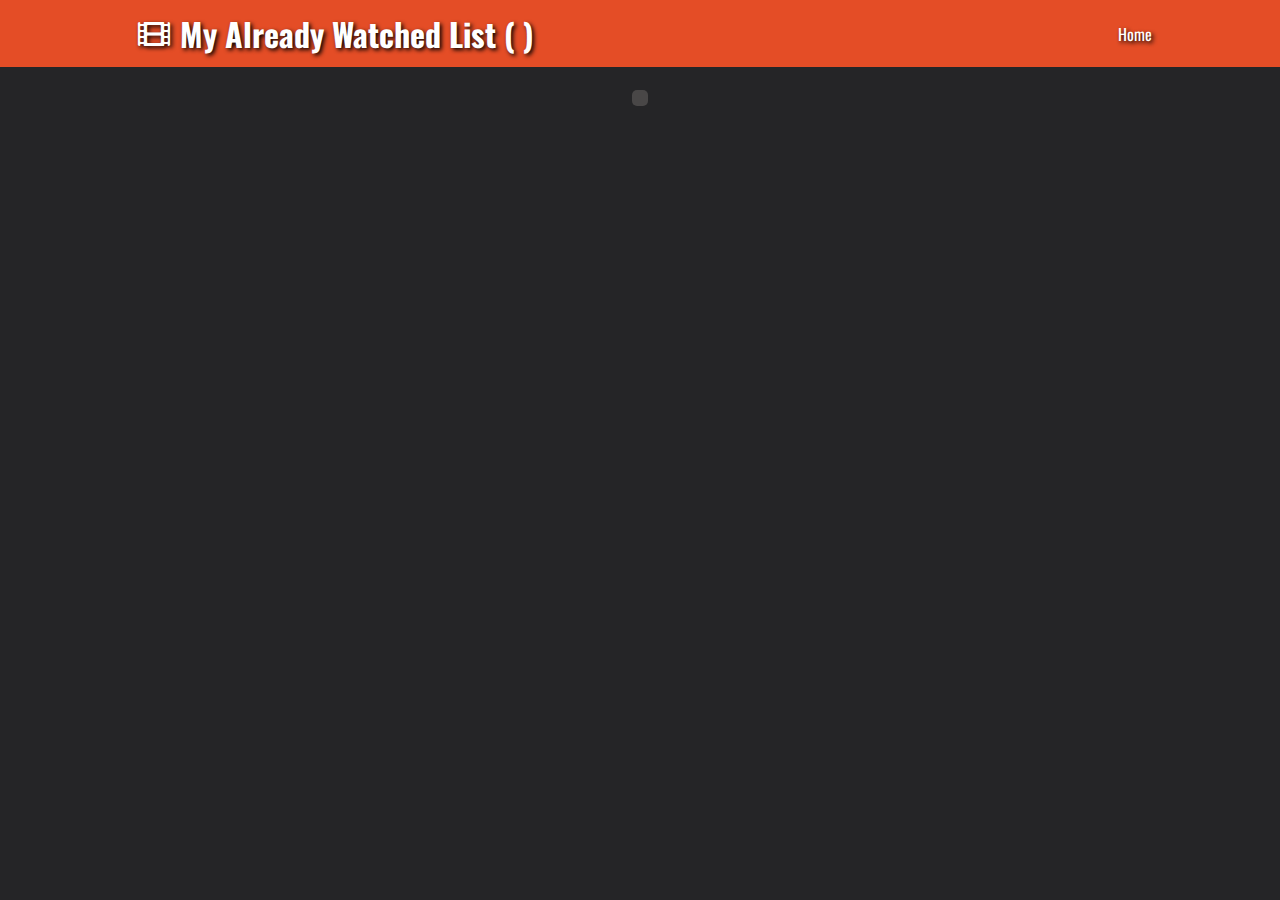
==== already_watched.html @ a541e221 "About me and Already Watched" ====
<!DOCTYPE html>
<html lang="en">
	<head>
		<meta charset="UTF-8" />
		<meta http-equiv="X-UA-Compatible" content="IE=edge" />
		<meta name="viewport" content="width=device-width, initial-scale=1.0" />
		<title>Movie FanApp</title>
		<link
			rel="stylesheet"
			href="https://cdnjs.cloudflare.com/ajax/libs/font-awesome/5.15.3/css/all.min.css"
		/>
		<link rel="stylesheet" href="aw.css" />
	</head>
	<body>
		<header>
			<div>
				<i class="fa fa-film" aria-hidden="true"></i>
				<h1>My Already Watched List (<span class="mwnum"> </span>)</h1>
			</div>
			<!-- <p id="loggedusername"></p> -->
			<p class="homebutton">Home</p>
		</header>
		<main>
			<!-- <div class="moviecontainer">
				<div class="imgcontain">
					<img
						class="looney-tunes"
						src="https://image.tmdb.org/t/p/w500/pNrQaH0ATrz9wFrNpwfB1aU4MpK.jpg"
					/>
				</div>
				<div class="details">
					<h2>Looney Tunes</h2>
					<p>
						Lorem, ipsum dolor sit amet consectetur adipisicing elit. Natus
						numquam nulla tenetur adipisci molestias similique atque nobis,
						obcaecati sint repudiandae molestiae deserunt saepe corporis
						consectetur cum quasi exercitationem eaque maxime. Numquam, iure
						quia. Beatae magni soluta facilis unde vel, numquam libero
						dignissimos distinctio ut praesentium.
					</p>
				</div>
			</div> -->
		</main>
		<div class="mask"></div>
		<div class="pagination"></div>
	</body>
	<script src="aw.js"></script>
</html>
---- aw.css ----
@import url("https://fonts.googleapis.com/css2?family=Oswald:wght@300&display=swap");

:root {
	--orange: #e44d26;
	--grey: #494747;
	--headervertical: 30px;
	--popup-blue: rgb(10, 140, 216);
	--background-black: rgb(37, 37, 39);
}

* {
	margin: 0;
	padding: 0;
	box-sizing: border-box;
}

body {
	font-family: "Oswald", sans-serif;
	color: white;
	background-color: var(--background-black);
}

header {
	display: flex;
	background-color: var(--orange);
	padding: 10px;
	padding-left: 10%;
	padding-right: 10%;
	justify-content: space-between;
	align-items: center;
	position: fixed;
	top: 0;
	height: max-content;
	width: 100%;
}

header > div {
	display: flex;
	align-items: center;
}

header i {
	font-size: 2rem;
}

header h1,
header > div > i,
.homebutton {
	padding-left: 10px;
	text-shadow: 2px 2px 4px #000000;
}

#loggedusername {
	text-shadow: 2px 2px 4px #000000;
	font-size: 1.5rem;
	text-align: left;
}

.menu {
	position: absolute;
	background-color: var(--grey);
	right: 10%;
	top: 50px;
	width: 120px;
	padding: 5px;
	display: none;
}

.menu > ul {
	list-style: none;
}
.menu > ul > li {
	padding: 5px;
}

.menu > ul > li:hover {
	cursor: pointer;
}

header > i:hover + .menu {
	display: block;
}

.burger:hover {
	cursor: pointer;
}

/* Main */

main {
	display: grid;
	/* grid-template-columns: repeat(auto-fit, minmax(130px, 1fr)); */
	grid-template-columns: repeat(1, 1fr);
	grid-gap: 10px;
	/* background-color: var(--background-black); */
	padding: 10px 2%;
	margin-top: 70px;

	/* grid-template-columns: repeat(auto-fill, minmax(200px, 1fr)); */
	/* gap: 0.5rem; */
}

.moviecontainer {
	width: 100%;
	border: 2px solid var(--orange);
	display: grid;
	grid-template-columns: 2fr 3fr;
	grid-gap: 5px;
	min-height: 275px;
	/* height: 275px; */
}

.imgcontain > img {
	/* height: 275px; */
	width: 100%;
}

.moviecontainer .details {
	padding: 10px;
}
/* mask */

.mask {
	width: 100vw;
	height: 100vh;
	position: fixed;
	top: 0;
	left: 0;
	right: 0;
	bottom: 0;
	background-color: rgba(0, 0, 0, 0.5);
	display: none;
}

/* Popups */

.search-popup,
.about-popup,
.movie-popup {
	width: 90%;
	position: fixed;
	top: 100px;
	left: 50%;
	transform: translate(-50%, 0);
	display: none;
}

.search-popup > div:nth-child(1),
.about-popup > div:nth-child(1),
.movie-popup > div:nth-child(1) {
	display: flex;
	justify-content: space-between;
	align-items: center;
	background-color: var(--popup-blue);
	border-top-left-radius: 10px;
	border-top-right-radius: 10px;
	padding: 0.5rem 1rem;
}

.search-popup > div:nth-child(2) > div:nth-child(1),
.about-popup > div:nth-child(2),
.movie-popup > div:nth-child(2) {
	display: flex;
	/* background-color: var(--grey); */
	background-color: rgb(49, 47, 48);
	/* background-color: blue; */
	border-bottom-left-radius: 10px;
	border-bottom-right-radius: 10px;
	padding: 1rem 0.5rem;
}

.search-popup > div:nth-child(2) {
	background-color: rgb(49, 47, 48);
	border-bottom-left-radius: 10px;
	border-bottom-right-radius: 10px;
	padding: 1rem 0.5rem;
	color: red;
}

.about-popup > div:nth-child(2) {
	flex-direction: column;
}

.search-popup > div:nth-child(2) > div:nth-child(1) > input {
	width: 90%;
	/* background-color: rgba(39, 38, 38, 1); */
	background-color: rgb(73, 71, 72);
	outline: none;
	border: none;
	padding: 10px;
	border-radius: 8px;
	color: white;
}

.search-popup > div:nth-child(2) > div:nth-child(1) > button,
.movie-popup button {
	padding: 11px 10px;
	width: 20%;
	border-radius: 5px;
	outline: none;
	border: none;
	margin-left: 10px;
}

.search-popup > div:nth-child(2) > div:nth-child(1) > button,
.search-close:hover,
.about-close:hover,
.movie-popup button:hover,
.movie-popup > div > i:hover,
.homebutton:hover {
	cursor: pointer;
}

/* movie details */

.movie-popup > div:nth-child(2) {
	display: grid;
	grid-template-columns: 30% 70%;
	grid-gap: 10px;
}

.movie-popup img {
	width: 90%;
}

.movie-popup .overview {
	grid-column: 1/-1;
}

.movie-popup .buttons {
	grid-column: 1/-1;
	display: flex;
	justify-content: center;
	/* background-color: blue; */
}

.movie-popup .buttons > button {
	width: 25%;
}

.movie-popup .status {
	width: 100%;
	grid-column: 1/-1;
	background-color: var(--orange);
	padding: 5px;
	transform: translateX(-5px);
	text-align: center;
	display: none;
}

@media screen and (min-width: 610px) {
	main {
		/* grid-template-columns: repeat(auto-fit, minmax(150px, 1fr)); */
		/* padding: 10px 10%; */
	}
	.search-popup,
	.about-popup,
	.movie-popup {
		width: 70%;
	}
}

@media screen and (min-width: 768px) {
	main {
		/* grid-template-columns: repeat(auto-fit, minmax(190px, 1fr)); */
		/* grid-template-columns: repeat(3, 1fr); */
		/* padding: 10px 10%; */
		grid-template-columns: repeat(2, 1fr);
	}
	/* .search-popup,
	.about-popup,
	.movie-popup {
		width: 70%;
	} */
}

@media screen and (min-width: 1024px) {
	/* main { */
	/* grid-template-columns: repeat(auto-fit, minmax(190px, 1fr)); */
	/* grid-template-columns: repeat(4, 1fr); */
	/* } */
	header > i {
		display: none;
		font-size: 0px;
		color: black;
	}

	.menu {
		display: block;
		position: static;
		background-color: transparent;
		width: auto;
	}

	.menu > ul {
		display: flex;
		justify-content: space-evenly;
	}

	.menu > ul > li {
		text-shadow: 2px 2px 4px #000000;
		border-right: 1px solid white;
		padding-left: 15px;
		padding-right: 15px;
	}
	.search-popup,
	.about-popup,
	.movie-popup {
		width: 40%;
	}
}

/*PAGINATION STYLES*/
.pagination {
	margin-top: 1rem;
	margin-bottom: 0.5rem;
	background-color: #494747;
	color: white;
	display: flex;
	justify-content: space-between;
	flex-wrap: wrap;
	padding: 0.5rem;
	width: max-content;
	margin: 0 auto;
	border-radius: 5px;
}
.page_item {
	padding: 0.75rem;
	border: white 1px solid;
	border-radius: 5px;
	font-size: 0.75rem;
	margin-left: 10px;
	margin-right: 10px;
}
.page_item:hover {
	background-color: #6d6a6a;
}
.active {
	background-color: #e44d26;
	color: white;
}
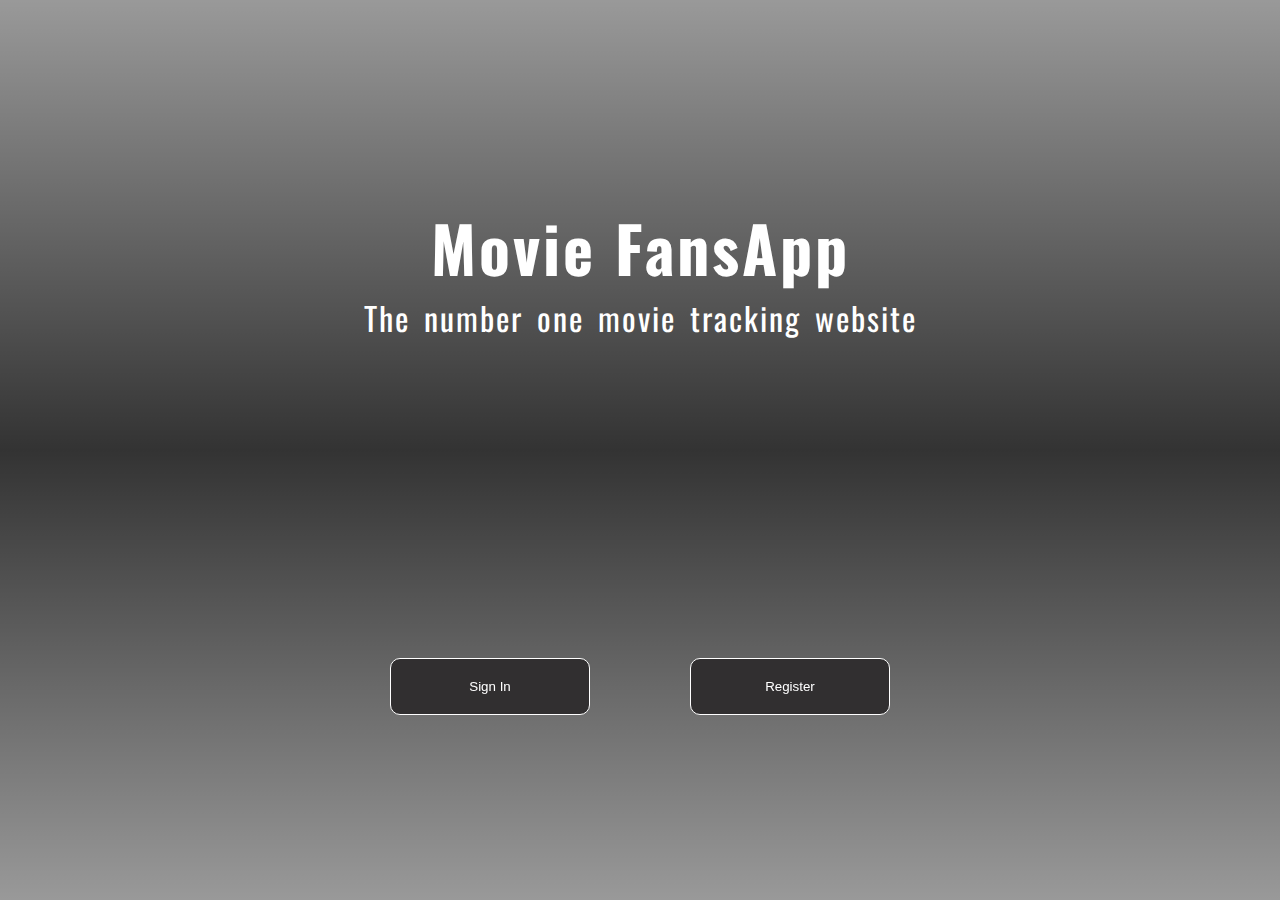
==== commit 3992938e: "Remove code that is commented or not in use" ====
--- a/already_watched.html
+++ b/already_watched.html
@@ -41,7 +41,7 @@
 				</div>
 			</div> -->
 		</main>
-		<div class="mask"></div>
+		<!-- <div class="mask"></div> -->
 		<div class="pagination"></div>
 	</body>
 	<script src="aw.js"></script>
--- a/aw.css
+++ b/aw.css
@@ -50,54 +50,14 @@
 	text-shadow: 2px 2px 4px #000000;
 }
 
-#loggedusername {
-	text-shadow: 2px 2px 4px #000000;
-	font-size: 1.5rem;
-	text-align: left;
-}
-
-.menu {
-	position: absolute;
-	background-color: var(--grey);
-	right: 10%;
-	top: 50px;
-	width: 120px;
-	padding: 5px;
-	display: none;
-}
-
-.menu > ul {
-	list-style: none;
-}
-.menu > ul > li {
-	padding: 5px;
-}
-
-.menu > ul > li:hover {
-	cursor: pointer;
-}
-
-header > i:hover + .menu {
-	display: block;
-}
-
-.burger:hover {
-	cursor: pointer;
-}
-
 /* Main */
 
 main {
 	display: grid;
-	/* grid-template-columns: repeat(auto-fit, minmax(130px, 1fr)); */
 	grid-template-columns: repeat(1, 1fr);
 	grid-gap: 10px;
-	/* background-color: var(--background-black); */
 	padding: 10px 2%;
-	margin-top: 70px;
-
-	/* grid-template-columns: repeat(auto-fill, minmax(200px, 1fr)); */
-	/* gap: 0.5rem; */
+	margin-top: 160px;
 }
 
 .moviecontainer {
@@ -118,195 +78,20 @@
 .moviecontainer .details {
 	padding: 10px;
 }
-/* mask */
 
-.mask {
-	width: 100vw;
-	height: 100vh;
-	position: fixed;
-	top: 0;
-	left: 0;
-	right: 0;
-	bottom: 0;
-	background-color: rgba(0, 0, 0, 0.5);
-	display: none;
-}
-
-/* Popups */
-
-.search-popup,
-.about-popup,
-.movie-popup {
-	width: 90%;
-	position: fixed;
-	top: 100px;
-	left: 50%;
-	transform: translate(-50%, 0);
-	display: none;
-}
-
-.search-popup > div:nth-child(1),
-.about-popup > div:nth-child(1),
-.movie-popup > div:nth-child(1) {
-	display: flex;
-	justify-content: space-between;
-	align-items: center;
-	background-color: var(--popup-blue);
-	border-top-left-radius: 10px;
-	border-top-right-radius: 10px;
-	padding: 0.5rem 1rem;
-}
-
-.search-popup > div:nth-child(2) > div:nth-child(1),
-.about-popup > div:nth-child(2),
-.movie-popup > div:nth-child(2) {
-	display: flex;
-	/* background-color: var(--grey); */
-	background-color: rgb(49, 47, 48);
-	/* background-color: blue; */
-	border-bottom-left-radius: 10px;
-	border-bottom-right-radius: 10px;
-	padding: 1rem 0.5rem;
-}
-
-.search-popup > div:nth-child(2) {
-	background-color: rgb(49, 47, 48);
-	border-bottom-left-radius: 10px;
-	border-bottom-right-radius: 10px;
-	padding: 1rem 0.5rem;
-	color: red;
-}
-
-.about-popup > div:nth-child(2) {
-	flex-direction: column;
-}
-
-.search-popup > div:nth-child(2) > div:nth-child(1) > input {
-	width: 90%;
-	/* background-color: rgba(39, 38, 38, 1); */
-	background-color: rgb(73, 71, 72);
-	outline: none;
-	border: none;
-	padding: 10px;
-	border-radius: 8px;
-	color: white;
-}
-
-.search-popup > div:nth-child(2) > div:nth-child(1) > button,
-.movie-popup button {
-	padding: 11px 10px;
-	width: 20%;
-	border-radius: 5px;
-	outline: none;
-	border: none;
-	margin-left: 10px;
-}
-
-.search-popup > div:nth-child(2) > div:nth-child(1) > button,
-.search-close:hover,
-.about-close:hover,
-.movie-popup button:hover,
-.movie-popup > div > i:hover,
 .homebutton:hover {
 	cursor: pointer;
 }
 
-/* movie details */
-
-.movie-popup > div:nth-child(2) {
-	display: grid;
-	grid-template-columns: 30% 70%;
-	grid-gap: 10px;
-}
-
-.movie-popup img {
-	width: 90%;
-}
-
-.movie-popup .overview {
-	grid-column: 1/-1;
-}
-
-.movie-popup .buttons {
-	grid-column: 1/-1;
-	display: flex;
-	justify-content: center;
-	/* background-color: blue; */
-}
-
-.movie-popup .buttons > button {
-	width: 25%;
-}
-
-.movie-popup .status {
-	width: 100%;
-	grid-column: 1/-1;
-	background-color: var(--orange);
-	padding: 5px;
-	transform: translateX(-5px);
-	text-align: center;
-	display: none;
-}
-
 @media screen and (min-width: 610px) {
 	main {
-		/* grid-template-columns: repeat(auto-fit, minmax(150px, 1fr)); */
-		/* padding: 10px 10%; */
-	}
-	.search-popup,
-	.about-popup,
-	.movie-popup {
-		width: 70%;
+		margin-top: 70px;
 	}
 }
 
 @media screen and (min-width: 768px) {
 	main {
-		/* grid-template-columns: repeat(auto-fit, minmax(190px, 1fr)); */
-		/* grid-template-columns: repeat(3, 1fr); */
-		/* padding: 10px 10%; */
 		grid-template-columns: repeat(2, 1fr);
-	}
-	/* .search-popup,
-	.about-popup,
-	.movie-popup {
-		width: 70%;
-	} */
-}
-
-@media screen and (min-width: 1024px) {
-	/* main { */
-	/* grid-template-columns: repeat(auto-fit, minmax(190px, 1fr)); */
-	/* grid-template-columns: repeat(4, 1fr); */
-	/* } */
-	header > i {
-		display: none;
-		font-size: 0px;
-		color: black;
-	}
-
-	.menu {
-		display: block;
-		position: static;
-		background-color: transparent;
-		width: auto;
-	}
-
-	.menu > ul {
-		display: flex;
-		justify-content: space-evenly;
-	}
-
-	.menu > ul > li {
-		text-shadow: 2px 2px 4px #000000;
-		border-right: 1px solid white;
-		padding-left: 15px;
-		padding-right: 15px;
-	}
-	.search-popup,
-	.about-popup,
-	.movie-popup {
-		width: 40%;
 	}
 }
 
@@ -317,10 +102,10 @@
 	background-color: #494747;
 	color: white;
 	display: flex;
-	justify-content: space-between;
+	justify-content: space-evenly;
 	flex-wrap: wrap;
 	padding: 0.5rem;
-	width: max-content;
+	width: 90%;
 	margin: 0 auto;
 	border-radius: 5px;
 }
